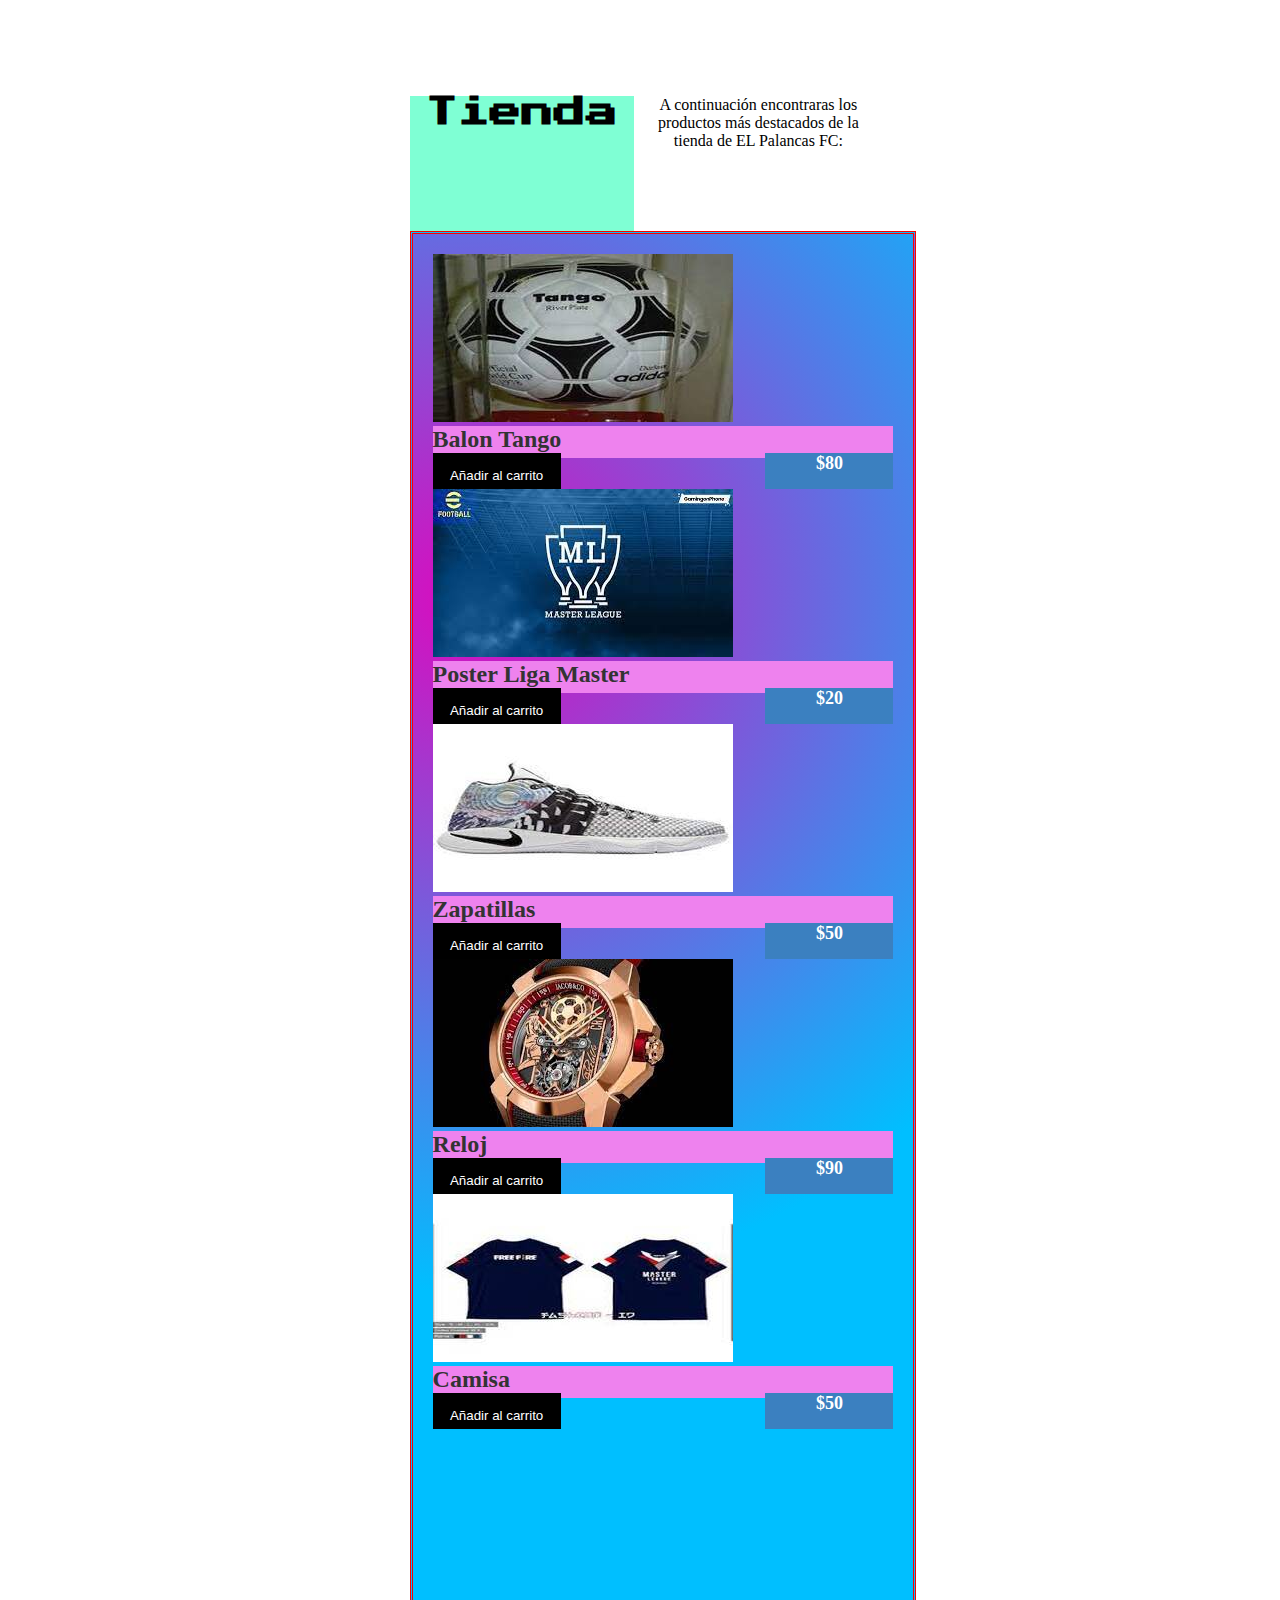
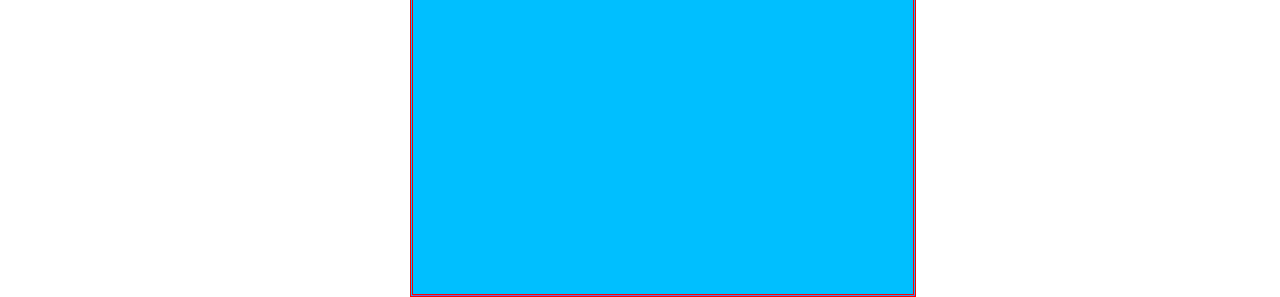
==== pages/pageFour.html @ f1e58aee "Carga de archivos" ====
<!DOCTYPE html>
<html lang="en">
	<head>
		<meta charset="UTF-8" />
		<meta http-equiv="X-UA-Compatible" content="IE=edge" />
		<meta
			name="viewport"
			content="width=device-width, initial-scale=1.0"
		/>
		<link rel="shortcut icon" href="https://1.bp.blogspot.com/-MZIbMWOcdig/WZ5jQmztldI/AAAAAAABObw/MDROHD5zSkQyMDMSlyT93LdDa8zehrKSgCLcBGAs/s1600/Pro%2BEvolution%2BSoccer.png" type="image/x-icon">
		<title>Tienda</title>
		<link rel="stylesheet" href="../CSS/stylesCuatro.css" />
	</head>
	<body>
		<header>
			<h1 class="textCenter">Tienda</h1>
			<p class="textCenter">A continuación encontraras los productos más destacados de la tienda de EL Palancas FC:</p>
		</header>
		<main>		
			<div class="container-items">
			<div class="item">
				<figure>
					<img
						src="..//images/balon.jpg"
						alt="producto"
					/>
				</figure>
				<div class="info-product">
					<h2>Balon Tango</h2>
					<p class="price">$80</p>
					<button>Añadir al carrito</button>
				</div>
			</div>
			<div class="item">
				<figure>
					<img
						src="../images/league.jpg"
						alt="producto"
					/>
				</figure>
				<div class="info-product">
					<h2>Poster Liga Master</h2>
					<p class="price">$20</p>
					<button>Añadir al carrito</button>
				</div>
			</div>
			<div class="item">
				<figure>
					<img
						src="../images/zapatillas.jpg"
						alt="producto"
					/>
				</figure>
				<div class="info-product">
					<h2>Zapatillas</h2>
					<p class="price">$50</p>
					<button>Añadir al carrito</button>
				</div>
			</div>
			<div class="item">
				<figure>
					<img
						src="../images/reloj.jpg"
						alt="producto"
					/>
				</figure>
				<div class="info-product">
					<h2>Reloj</h2>
					<p class="price">$90</p>
					<button>Añadir al carrito</button>
				</div>
			</div>
			<div class="item">
				<figure>
					<img
						src="../images/camisa.jpg"
						alt="producto"
					/>
				</figure>
				<div class="info-product">
					<h2>Camisa</h2>
					<p class="price">$50</p>
					<button>Añadir al carrito</button>
				</div>
			</div>
		  </div>
		</main>
        
	</body>
</html>
---- CSS/stylesCuatro.css ----
@import url('https://fonts.googleapis.com/css2?family=Press+Start+2P&display=swap'); 
/* Globales */
*::after,
*::before,
*{
    margin: 0;
    padding: 0;
}


body{
    margin: 0 auto;
    width: 36vw;
    padding: 6rem;
    height: 130vh;
    font-family: 'Lato';
    color: #333;
}

header{
    height: 15vh;
    width: 36vw;
}
h1{
    width:17.5vw;
    height: 15vh;
    float: left;
    font-family: 'Press Start 2P', cursive;
    color: black;
    background-color: aquamarine;
   }

 p{
    width:17.5vw;
    height: 15vh;
    float: right;
    color: black;
 }   

.textCenter{
    text-align: center;
    vertical-align: middle;
 }

/* Main */
 .container-items{
    padding: 20px;
    width: 36vw;
    height: 180vh;
    border-color: red;
    border-style: double;
    background-image: radial-gradient( circle 767px at 10.2% 22.1%,  rgb(218, 11, 190) 0%, rgba(0,191,255,1) 90% );
}

/*.item{
    width: 36vw;
    border: 0px;
    height: 20vh;
}

.item:hover{
    box-shadow: 0 10px 20px rgba(0, 0, 0, 0.20);
}

.item img{
    width: 100%;
    height: 20vh;
    object-fit: cover;
    border-radius: 10px 10px 0 0;
    transition: all .5s;
}

.item figure{
    overflow: a;
}
*/
.item:hover img{
    transform: scale(1.2);
}

 .info-product{
    width:36vw;
    height: 3.5vh;
    /* padding: 1px; */
    border:10 px double;
    background-color:violet;
 }
 
.price{
    font-size: 18px;
    font-weight: 900;
    color: white;
    width: 10vw;
    height: 4vh;
    float: right;
    background-color: rgb(59, 128, 192);
    text-align: center;
    vertical-align: middle;
}

.info-product button{
    border: none;
    background: none;
    background-color: #000;
    color: #fff;
    padding: 15px 10px;
    cursor: pointer;
    width: 10vw;
    height: 4vh;
    float: left;
}
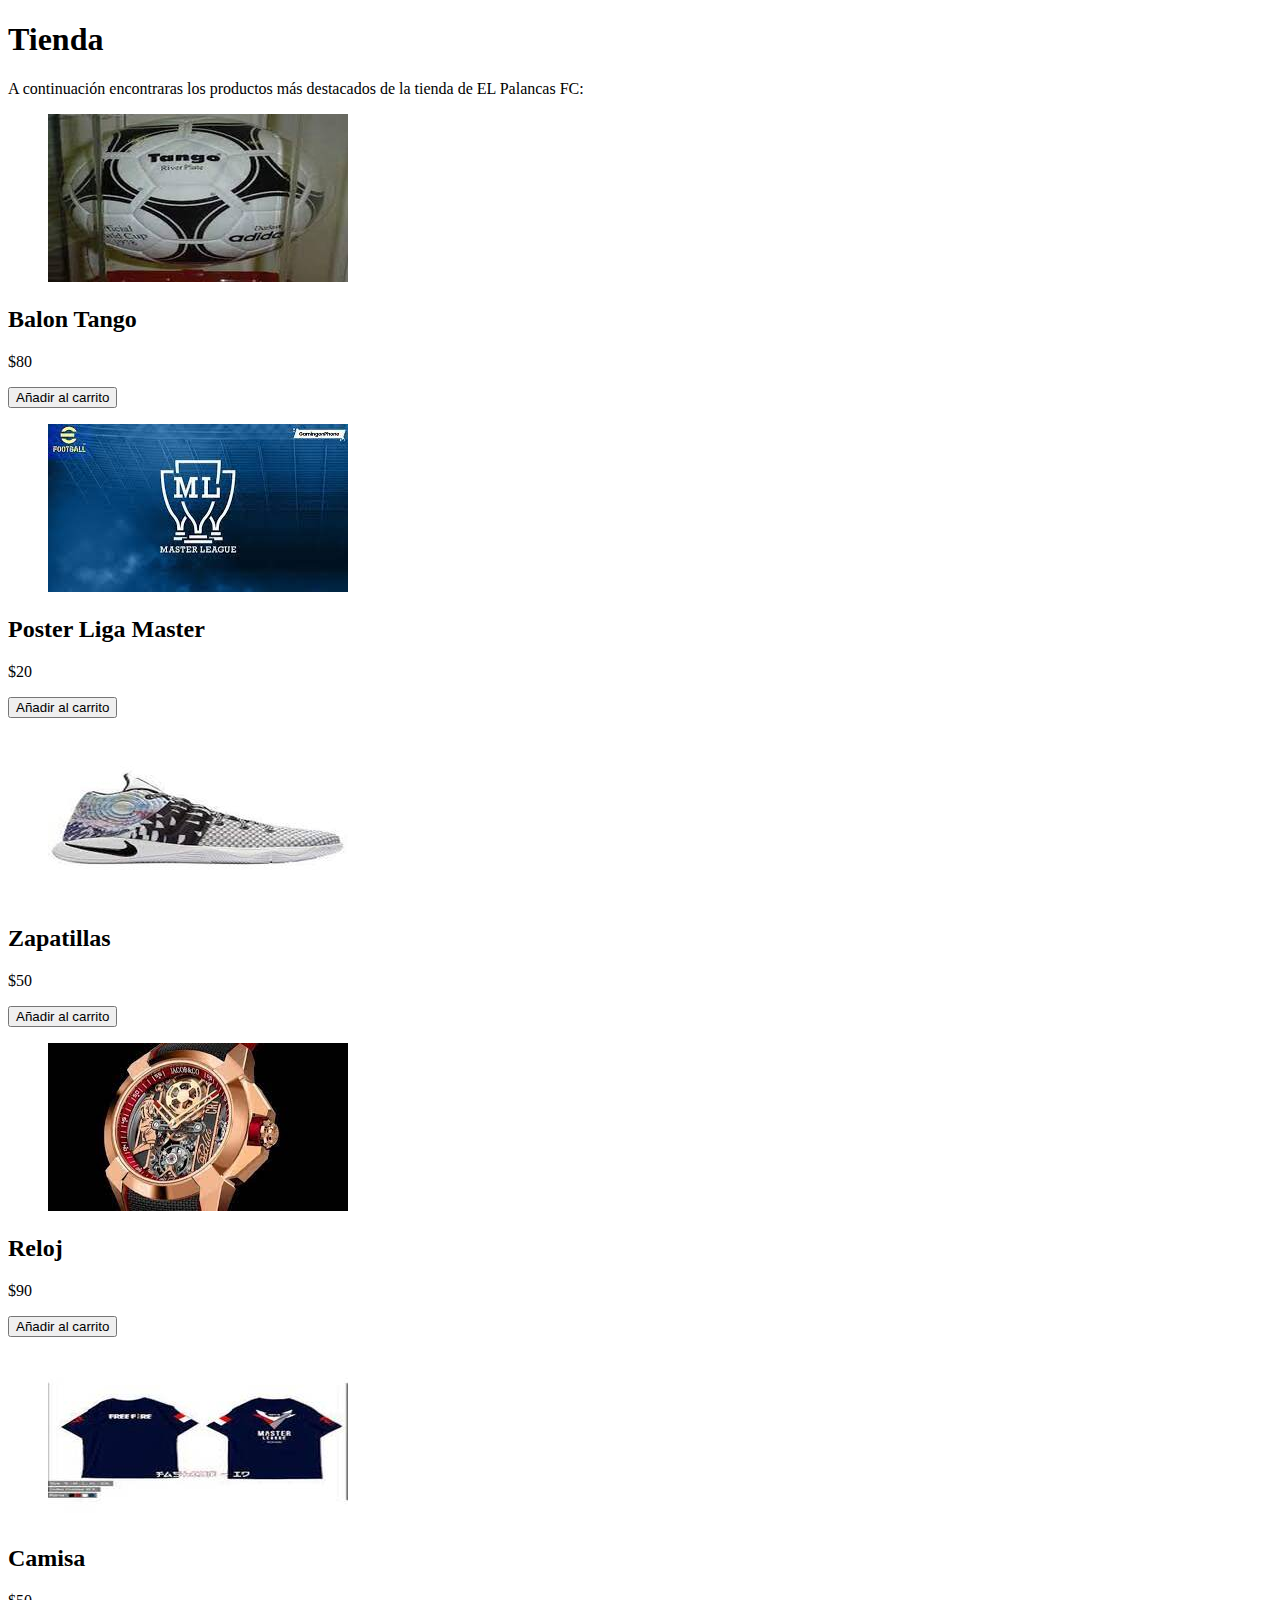
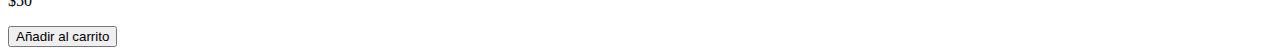
==== commit 9683ab47: "cambio 2" ====
--- a/pages/pageFour.html
+++ b/pages/pageFour.html
@@ -1,20 +1,24 @@
 <!DOCTYPE html>
 <html lang="en">
 	<head>
-		<meta charset="UTF-8" />
-		<meta http-equiv="X-UA-Compatible" content="IE=edge" />
-		<meta
-			name="viewport"
-			content="width=device-width, initial-scale=1.0"
-		/>
+		<meta charset="UTF-8">
+		<meta http-equiv="X-UA-Compatible" content="IE=edge">
+		<meta name="viewport" content="width=device-width, initial-scale=1.0">
 		<link rel="shortcut icon" href="https://1.bp.blogspot.com/-MZIbMWOcdig/WZ5jQmztldI/AAAAAAABObw/MDROHD5zSkQyMDMSlyT93LdDa8zehrKSgCLcBGAs/s1600/Pro%2BEvolution%2BSoccer.png" type="image/x-icon">
-		<title>Tienda</title>
-		<link rel="stylesheet" href="../CSS/stylesCuatro.css" />
+		<link href="https://cdn.jsdelivr.net/npm/bootstrap@5.3.0-alpha1/dist/css/bootstrap.min.css" rel="stylesheet" integrity="sha384-GLhlTQ8iRABdZLl6O3oVMWSktQOp6b7In1Zl3/Jr59b6EGGoI1aFkw7cmDA6j6gD" crossorigin="anonymous">
+		<link rel="stylesheet" href="./CSS/styless.css">
+		<link rel="stylesheet" href="https://stackpath.bootstrapcdn.com/font-awesome/4.7.0/css/font-awesome.min.css">
+		<title>Title</title>
 	</head>
 	<body>
 		<header>
-			<h1 class="textCenter">Tienda</h1>
-			<p class="textCenter">A continuación encontraras los productos más destacados de la tienda de EL Palancas FC:</p>
+			<div class="row">
+				<div class="col-12">
+					<h1 class="textCenter">Tienda</h1>
+					<p class="textCenter">A continuación encontraras los productos más destacados de la tienda de EL Palancas FC:</p>
+				</div>
+			</div>
+			
 		</header>
 		<main>		
 			<div class="container-items">
@@ -86,5 +90,6 @@
 		  </div>
 		</main>
         
-	</body>
+    <script src="https://cdn.jsdelivr.net/npm/bootstrap@5.3.0-alpha1/dist/js/bootstrap.bundle.min.js" integrity="sha384-w76AqPfDkMBDXo30jS1Sgez6pr3x5MlQ1ZAGC+nuZB+EYdgRZgiwxhTBTkF7CXvN" crossorigin="anonymous"></script>
+</body>
 </html>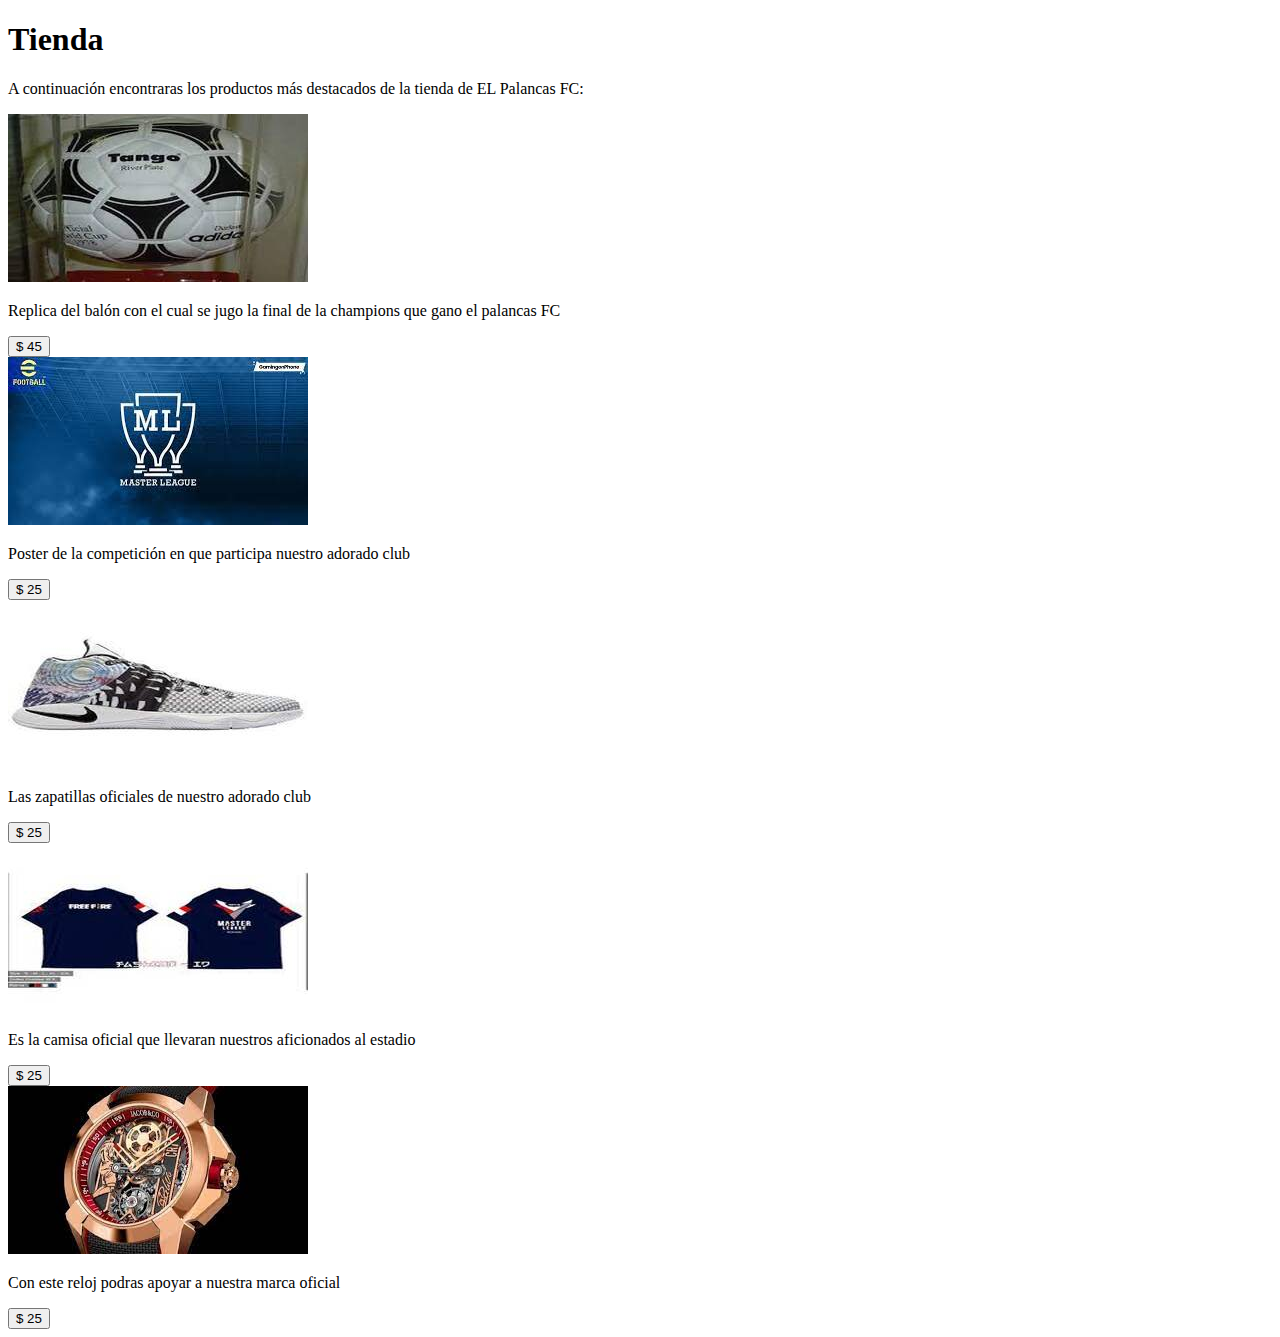
==== commit 3cd4d363: "cambio 3" ====
--- a/pages/pageFour.html
+++ b/pages/pageFour.html
@@ -8,26 +8,69 @@
 		<link href="https://cdn.jsdelivr.net/npm/bootstrap@5.3.0-alpha1/dist/css/bootstrap.min.css" rel="stylesheet" integrity="sha384-GLhlTQ8iRABdZLl6O3oVMWSktQOp6b7In1Zl3/Jr59b6EGGoI1aFkw7cmDA6j6gD" crossorigin="anonymous">
 		<link rel="stylesheet" href="./CSS/styless.css">
 		<link rel="stylesheet" href="https://stackpath.bootstrapcdn.com/font-awesome/4.7.0/css/font-awesome.min.css">
-		<title>Title</title>
+		<title>Tienda</title>
 	</head>
 	<body>
 		<header>
 			<div class="row">
-				<div class="col-12">
+				<div class="col-12 bg-success">
 					<h1 class="textCenter">Tienda</h1>
 					<p class="textCenter">A continuación encontraras los productos más destacados de la tienda de EL Palancas FC:</p>
+					
 				</div>
 			</div>
+		</header>
+		<main>	
+			<div class="row">
+				<div class="col-4">
+					<img src="../images/balon.jpg" alt="producto" class="img-fluid"/>
+				</div>
+				<div class="col-4">
+					<p>Replica del balón con el cual se jugo la final de la champions que gano el palancas FC</p>
+					<button class="btn btn-primary" type="submit">$ 45</button>
+				</div>
+				<div class="col-4"></div>
+			</div>
+			<div class="row">
+				<div class="col-4"> <img src="../images/league.jpg" alt="producto" class="img-fluid"/></div>
+				<div class="col-4"> 	
+					<p>Poster de la competición en que participa nuestro adorado club
+					</p>
+					<button class="btn btn-primary" type="submit">$ 25</button></div>
+				<div class="col-4"></div>
+			</div>
+			<div class="row">
+				<div class="col-4"> <img src="../images/zapatillas.jpg" alt="producto" class="img-fluid"/></div>
+				<div class="col-4"> 	
+					<p>Las zapatillas oficiales de nuestro adorado club
+					</p>
+					<button class="btn btn-primary" type="submit">$ 25</button></div>
+				<div class="col-4"></div>
+			</div>
+			<div class="row">
+				<div class="col-4"> <img src="../images/camisa.jpg" alt="producto" class="img-fluid"/></div>
+				<div class="col-4"> 	
+					<p>Es la camisa oficial que llevaran nuestros aficionados al estadio
+					</p>
+					<button class="btn btn-primary" type="submit">$ 25</button></div>
+				<div class="col-4"></div>
+			</div>
+			<div class="row">
+				<div class="col-4"> <img src="../images/reloj.jpg" alt="producto" class="img-fluid"/></div>
+				<div class="col-4"> 	
+					<p>Con este reloj podras apoyar a nuestra marca oficial
+					</p>
+					<button class="btn btn-primary" type="submit">$ 25</button></div>
+				<div class="col-4"></div>
+			</div>
 			
-		</header>
-		<main>		
+			
+
+<!-- 
 			<div class="container-items">
 			<div class="item">
 				<figure>
-					<img
-						src="..//images/balon.jpg"
-						alt="producto"
-					/>
+					
 				</figure>
 				<div class="info-product">
 					<h2>Balon Tango</h2>
@@ -88,7 +131,8 @@
 				</div>
 			</div>
 		  </div>
-		</main>
+		</main> -->
+
         
     <script src="https://cdn.jsdelivr.net/npm/bootstrap@5.3.0-alpha1/dist/js/bootstrap.bundle.min.js" integrity="sha384-w76AqPfDkMBDXo30jS1Sgez6pr3x5MlQ1ZAGC+nuZB+EYdgRZgiwxhTBTkF7CXvN" crossorigin="anonymous"></script>
 </body>
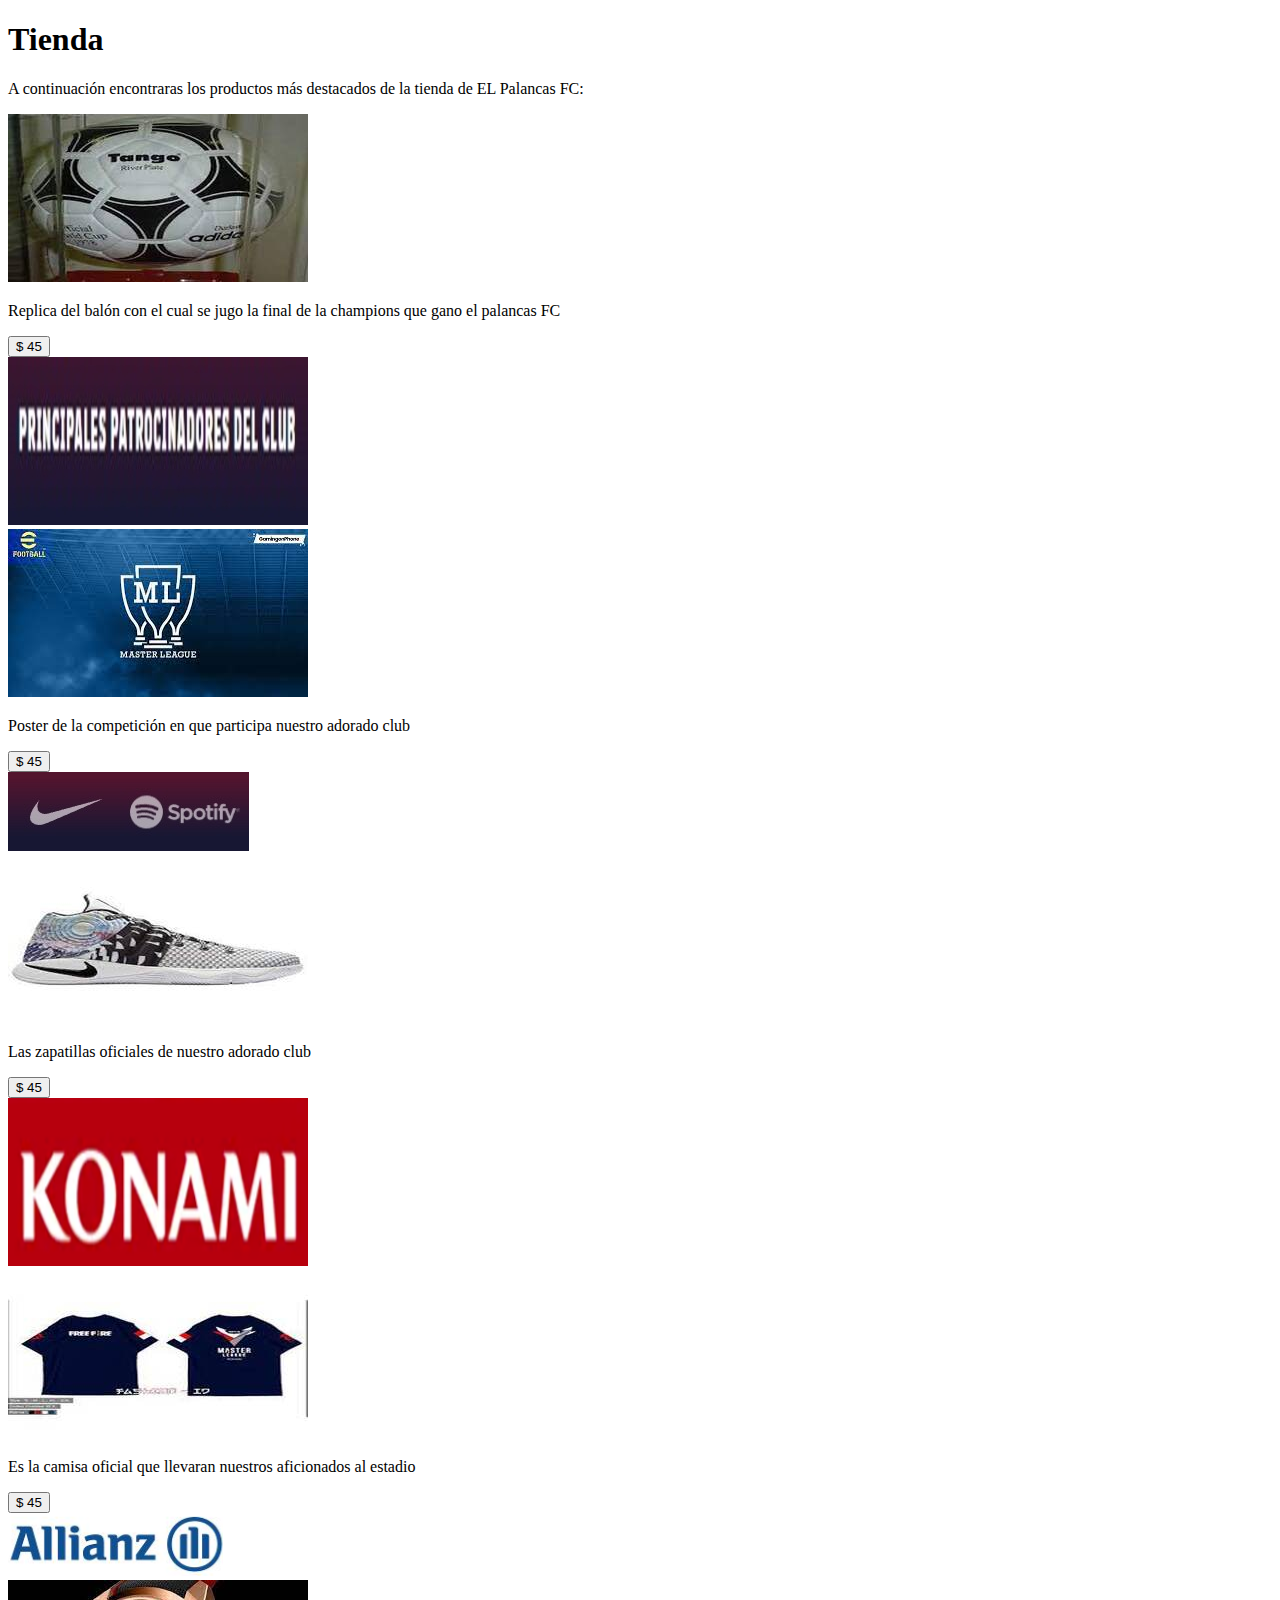
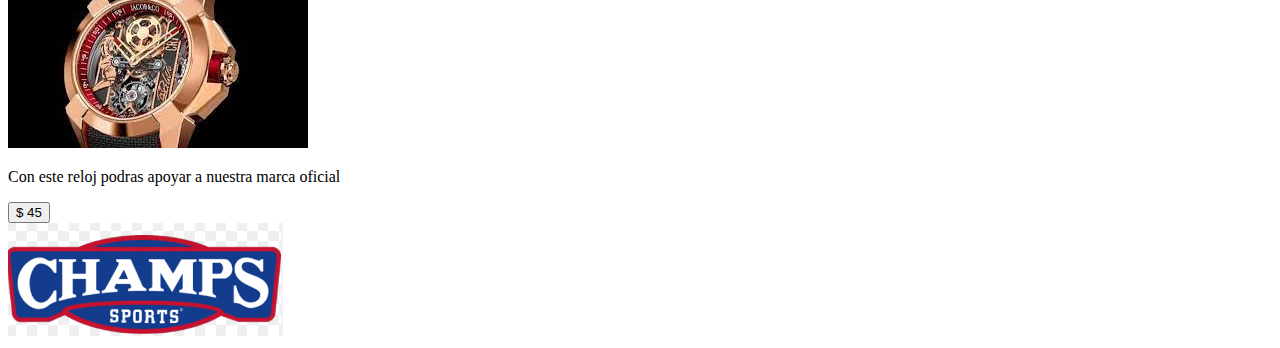
==== commit 054f35f8: "cambio 4" ====
--- a/pages/pageFour.html
+++ b/pages/pageFour.html
@@ -6,134 +6,102 @@
 		<meta name="viewport" content="width=device-width, initial-scale=1.0">
 		<link rel="shortcut icon" href="https://1.bp.blogspot.com/-MZIbMWOcdig/WZ5jQmztldI/AAAAAAABObw/MDROHD5zSkQyMDMSlyT93LdDa8zehrKSgCLcBGAs/s1600/Pro%2BEvolution%2BSoccer.png" type="image/x-icon">
 		<link href="https://cdn.jsdelivr.net/npm/bootstrap@5.3.0-alpha1/dist/css/bootstrap.min.css" rel="stylesheet" integrity="sha384-GLhlTQ8iRABdZLl6O3oVMWSktQOp6b7In1Zl3/Jr59b6EGGoI1aFkw7cmDA6j6gD" crossorigin="anonymous">
-		<link rel="stylesheet" href="./CSS/styless.css">
+		<link rel="stylesheet" href="./CSS/stylesCuatro.css">
 		<link rel="stylesheet" href="https://stackpath.bootstrapcdn.com/font-awesome/4.7.0/css/font-awesome.min.css">
 		<title>Tienda</title>
 	</head>
 	<body>
-		<header>
-			<div class="row">
+		
+			<div class="row ">
 				<div class="col-12 bg-success">
 					<h1 class="textCenter">Tienda</h1>
 					<p class="textCenter">A continuación encontraras los productos más destacados de la tienda de EL Palancas FC:</p>
 					
 				</div>
 			</div>
-		</header>
+		
 		<main>	
 			<div class="row">
-				<div class="col-4">
+				<div class="col-4 mb-1">
 					<img src="../images/balon.jpg" alt="producto" class="img-fluid"/>
 				</div>
-				<div class="col-4">
-					<p>Replica del balón con el cual se jugo la final de la champions que gano el palancas FC</p>
-					<button class="btn btn-primary" type="submit">$ 45</button>
+				<div class="col-4 d-block">
+					<div class="row ">					
+						<p class="textCenter">Replica del balón con el cual se jugo la final de la champions que gano el palancas FC</p>
+					</div>
+                    <div class="row justify-content-center">					
+						<button class="btn btn-primary" type="submit">$ 45</button>
+					</div>		
 				</div>
-				<div class="col-4"></div>
-			</div>
-			<div class="row">
-				<div class="col-4"> <img src="../images/league.jpg" alt="producto" class="img-fluid"/></div>
-				<div class="col-4"> 	
-					<p>Poster de la competición en que participa nuestro adorado club
-					</p>
-					<button class="btn btn-primary" type="submit">$ 25</button></div>
-				<div class="col-4"></div>
-			</div>
-			<div class="row">
-				<div class="col-4"> <img src="../images/zapatillas.jpg" alt="producto" class="img-fluid"/></div>
-				<div class="col-4"> 	
-					<p>Las zapatillas oficiales de nuestro adorado club
-					</p>
-					<button class="btn btn-primary" type="submit">$ 25</button></div>
-				<div class="col-4"></div>
-			</div>
-			<div class="row">
-				<div class="col-4"> <img src="../images/camisa.jpg" alt="producto" class="img-fluid"/></div>
-				<div class="col-4"> 	
-					<p>Es la camisa oficial que llevaran nuestros aficionados al estadio
-					</p>
-					<button class="btn btn-primary" type="submit">$ 25</button></div>
-				<div class="col-4"></div>
-			</div>
-			<div class="row">
-				<div class="col-4"> <img src="../images/reloj.jpg" alt="producto" class="img-fluid"/></div>
-				<div class="col-4"> 	
-					<p>Con este reloj podras apoyar a nuestra marca oficial
-					</p>
-					<button class="btn btn-primary" type="submit">$ 25</button></div>
-				<div class="col-4"></div>
-			</div>
-			
-			
-
-<!-- 
-			<div class="container-items">
-			<div class="item">
-				<figure>
-					
-				</figure>
-				<div class="info-product">
-					<h2>Balon Tango</h2>
-					<p class="price">$80</p>
-					<button>Añadir al carrito</button>
+				<div class="col-4 ">
+					<img src="../images/patrocinadores.jpg" alt="producto" class="img-fluid"/>
 				</div>
 			</div>
-			<div class="item">
-				<figure>
-					<img
-						src="../images/league.jpg"
-						alt="producto"
-					/>
-				</figure>
-				<div class="info-product">
-					<h2>Poster Liga Master</h2>
-					<p class="price">$20</p>
-					<button>Añadir al carrito</button>
+			<div class="row h-auto ">
+				<div class="col-4 mb-1">
+					<img src="../images/league.jpg" alt="producto" class="img-fluid"/>
+				</div>
+				<div class="col-4 d-block">
+					<div class="row ">					
+						<p class="textCenter">Poster de la competición en que participa nuestro adorado club</p>
+					</div>
+                    <div class="row justify-content-center">					
+						<button class="btn btn-primary" type="submit">$ 45</button>
+					</div>		
+				</div>
+				<div class="col-4">
+					<img src="../images/spoty.jpg" alt="producto" class="img-fluid "/>
 				</div>
 			</div>
-			<div class="item">
-				<figure>
-					<img
-						src="../images/zapatillas.jpg"
-						alt="producto"
-					/>
-				</figure>
-				<div class="info-product">
-					<h2>Zapatillas</h2>
-					<p class="price">$50</p>
-					<button>Añadir al carrito</button>
+			<div class="row h-auto">
+				<div class="col-4 mb-1">
+					<img src="../images/zapatillas.jpg" alt="producto" class="img-fluid"/>
+				</div>
+				<div class="col-4 d-block">
+					<div class="row ">					
+						<p class="textCenter">Las zapatillas oficiales de nuestro adorado club</p>
+					</div>
+                    <div class="row justify-content-center">					
+						<button class="btn btn-primary" type="submit">$ 45</button>
+					</div>		
+				</div>
+				<div class="col-4">
+					<img src="../images/konami.png" alt="producto" class="img-fluid w-100 h-100"/>
 				</div>
 			</div>
-			<div class="item">
-				<figure>
-					<img
-						src="../images/reloj.jpg"
-						alt="producto"
-					/>
-				</figure>
-				<div class="info-product">
-					<h2>Reloj</h2>
-					<p class="price">$90</p>
-					<button>Añadir al carrito</button>
+			<div class="row h-auto">
+				<div class="col-4 mb-1">
+					<img src="../images/camisa.jpg" alt="producto" class="img-fluid"/>
+				</div>
+				<div class="col-4 d-block">
+					<div class="row ">					
+						<p class="textCenter">Es la camisa oficial que llevaran nuestros aficionados al estadio</p>
+					</div>
+                    <div class="row justify-content-center">					
+						<button class="btn btn-primary" type="submit">$ 45</button>
+					</div>		
+				</div>
+				<div class="col-4">
+					<img src="../images/allianz.png" alt="producto" class="img-fluid "/>
 				</div>
 			</div>
-			<div class="item">
-				<figure>
-					<img
-						src="../images/camisa.jpg"
-						alt="producto"
-					/>
-				</figure>
-				<div class="info-product">
-					<h2>Camisa</h2>
-					<p class="price">$50</p>
-					<button>Añadir al carrito</button>
+			<div class="row h-auto">
+				<div class="col-4 mb-1">
+					<img src="../images/reloj.jpg" alt="producto" class="img-fluid"/>
+				</div>
+				<div class="col-4 d-block">
+					<div class="row ">					
+						<p class="textCenter">Con este reloj podras apoyar a nuestra marca oficial</p>
+					</div>
+                    <div class="row justify-content-center">					
+						<button class="btn btn-primary" type="submit">$ 45</button>
+					</div>		
+				</div>
+				<div class="col-4">
+					<img src="../images/champs.png" alt="producto" class="img-fluid"/>
 				</div>
 			</div>
-		  </div>
-		</main> -->
-
-        
+		</main>		
     <script src="https://cdn.jsdelivr.net/npm/bootstrap@5.3.0-alpha1/dist/js/bootstrap.bundle.min.js" integrity="sha384-w76AqPfDkMBDXo30jS1Sgez6pr3x5MlQ1ZAGC+nuZB+EYdgRZgiwxhTBTkF7CXvN" crossorigin="anonymous"></script>
-</body>
+   </body>
 </html>